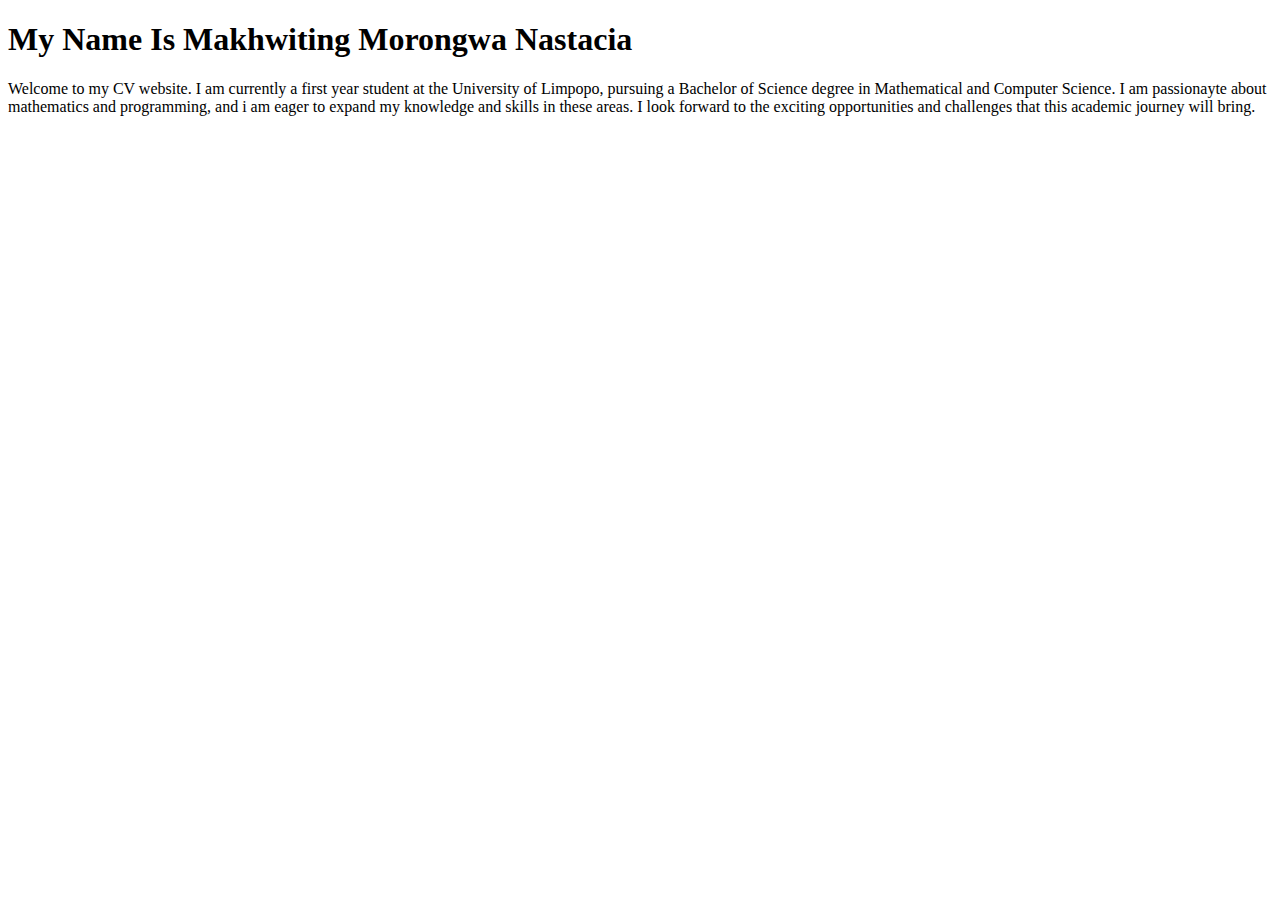
==== index.html @ 350a4eaa "Add files via upload" ====
<!DOCTYPE html>
<html>
    <head>
    </head>
    <body>
        <h1>My Name Is Makhwiting Morongwa Nastacia</h1>
        <p>Welcome to my CV website. I am currently a first year student at the University of Limpopo, pursuing a Bachelor of Science degree in Mathematical and Computer Science. I am passionayte about mathematics and programming, and i am eager to expand my knowledge and skills in these areas. I look forward to the exciting opportunities and challenges that this academic journey will bring.</p>
    </body>
</html>
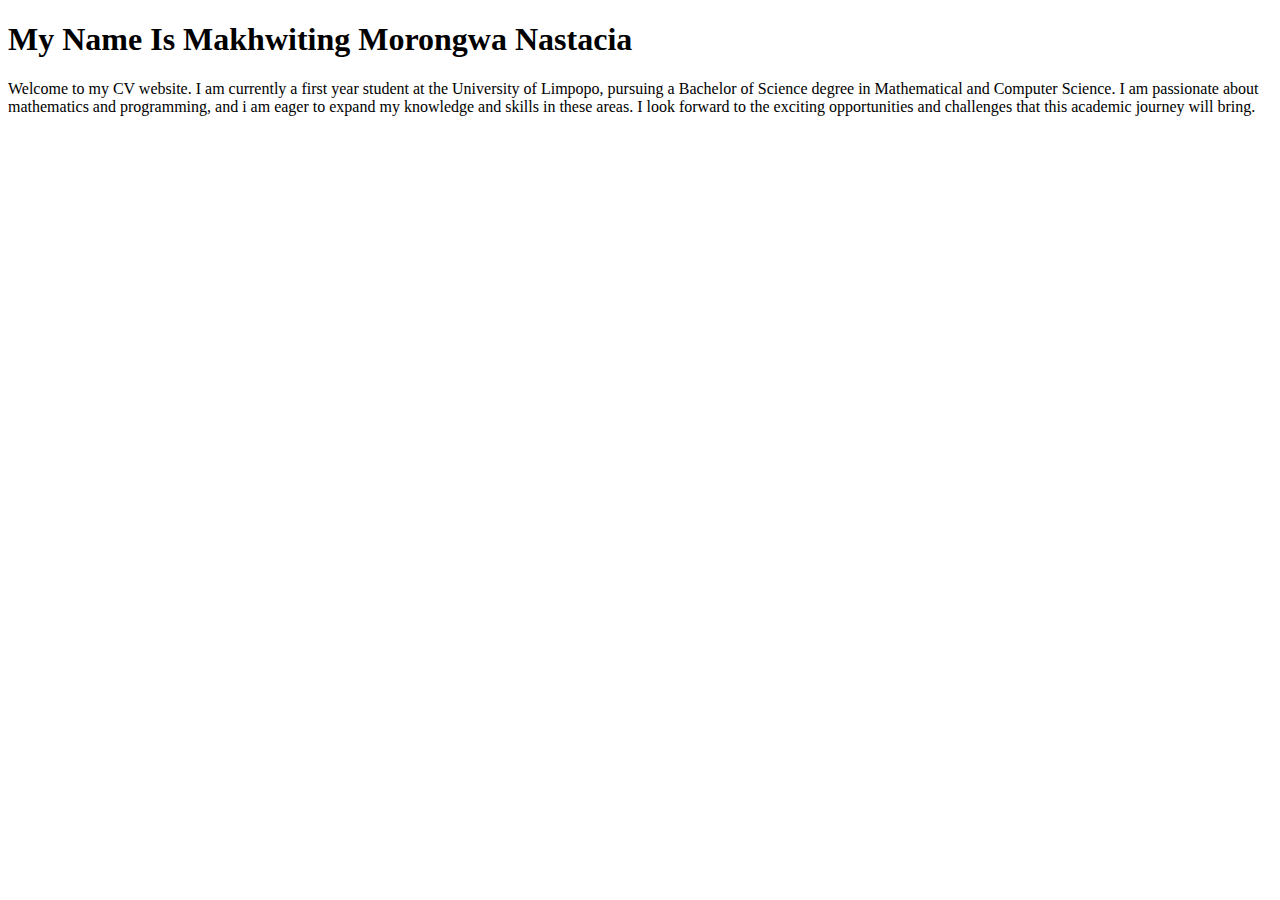
==== commit 2c49456d: "Update index.html" ====
--- a/index.html
+++ b/index.html
@@ -4,6 +4,6 @@
     </head>
     <body>
         <h1>My Name Is Makhwiting Morongwa Nastacia</h1>
-        <p>Welcome to my CV website. I am currently a first year student at the University of Limpopo, pursuing a Bachelor of Science degree in Mathematical and Computer Science. I am passionayte about mathematics and programming, and i am eager to expand my knowledge and skills in these areas. I look forward to the exciting opportunities and challenges that this academic journey will bring.</p>
+        <p>Welcome to my CV website. I am currently a first year student at the University of Limpopo, pursuing a Bachelor of Science degree in Mathematical and Computer Science. I am passionate about mathematics and programming, and i am eager to expand my knowledge and skills in these areas. I look forward to the exciting opportunities and challenges that this academic journey will bring.</p>
     </body>
-</html>+</html>
